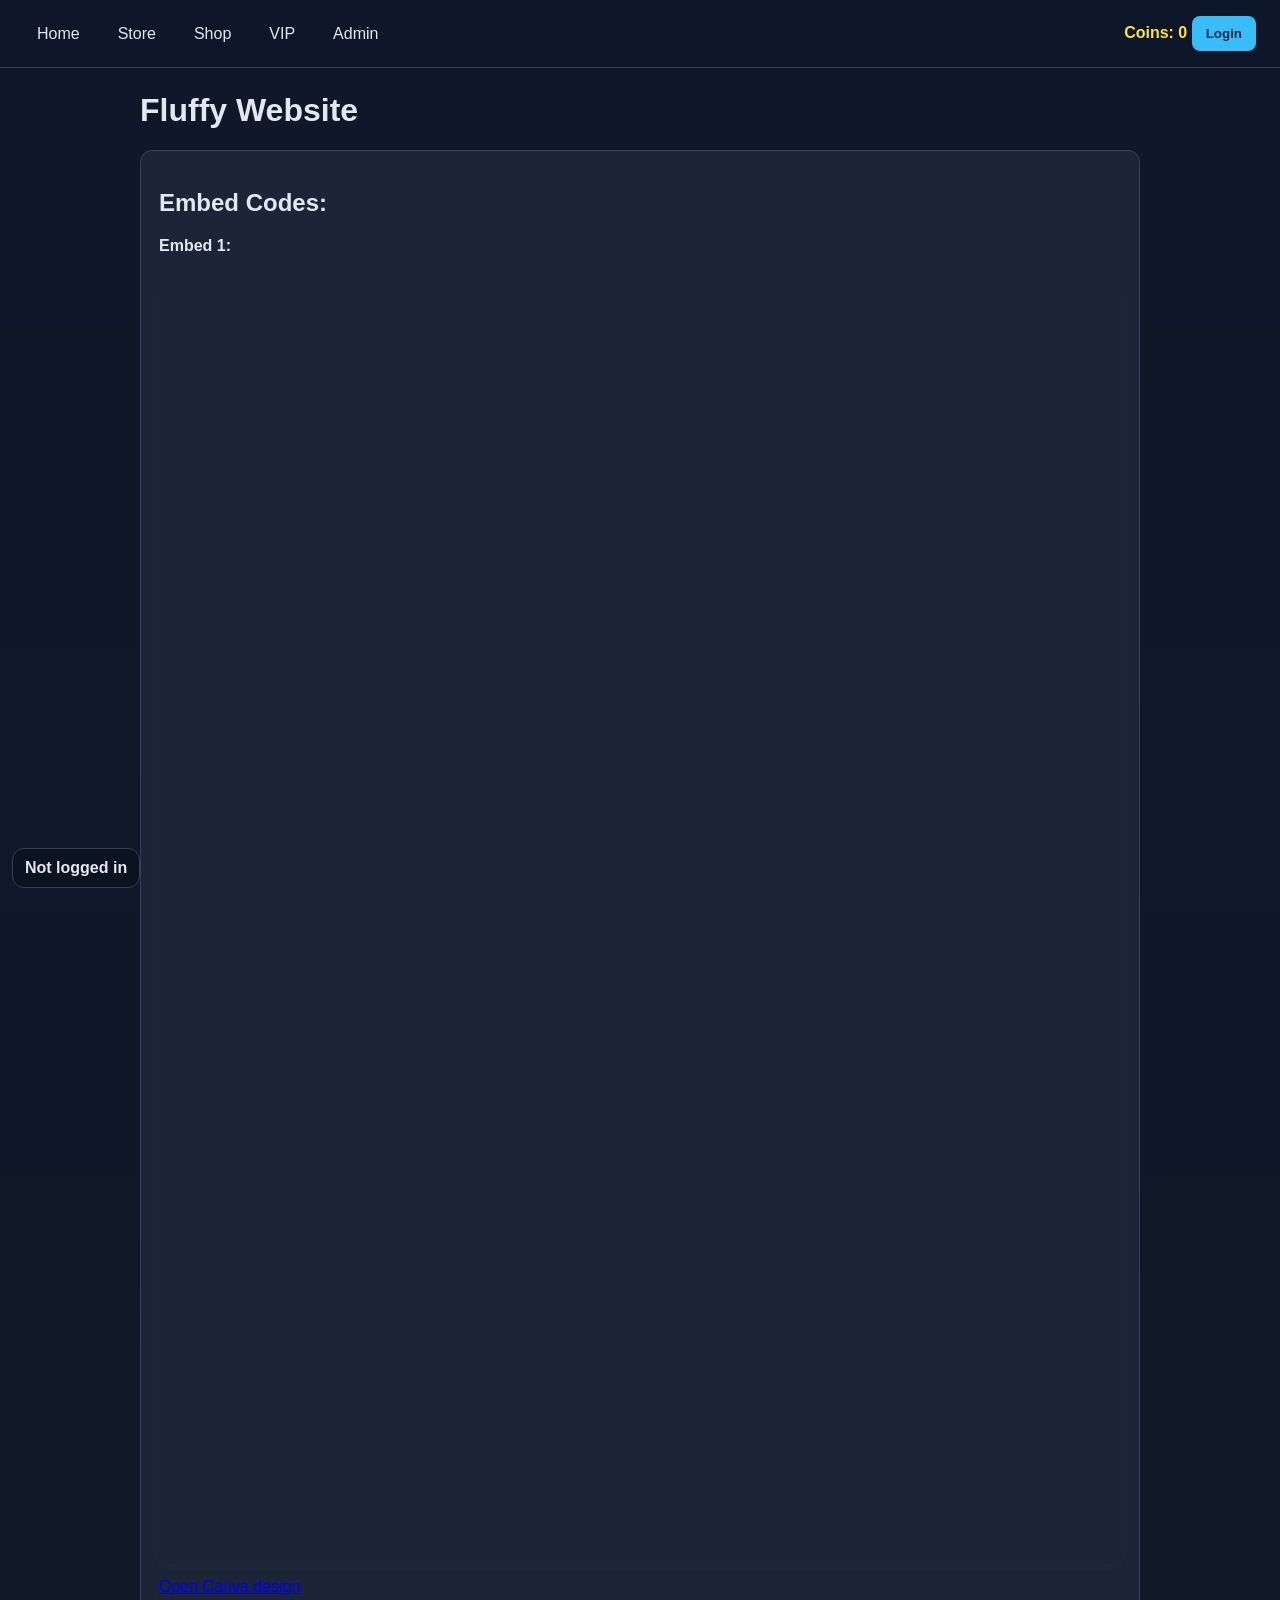
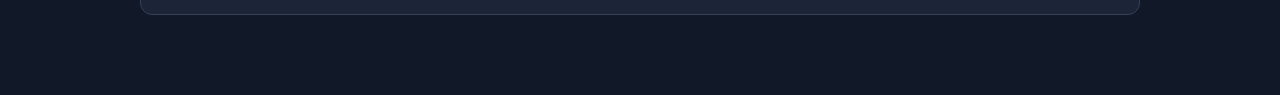
==== index.html @ 2a792d34 "Build multi-page Fluffy website with store, VIP, login, and admin portal" ====
<!doctype html>
<html>
<head>
  <meta charset="UTF-8" />
  <meta name="viewport" content="width=device-width, initial-scale=1" />
  <title>Fluffy Website</title>
  <link rel="stylesheet" href="styles.css" />
</head>
<body>
<header>
  <nav>
    <a href="/index.html">Home</a><a href="/store.html">Store</a><a href="/shop.html">Shop</a><a href="/vip.html">VIP</a><a href="/admin.html">Admin</a>
  </nav>
  <div><span id="coinBalance">Coins: 0</span> <button id="loginBtn">Login</button></div>
</header>
<main>
  <h1>Fluffy Website</h1>
  <div class="card">
    <h2>Embed Codes:</h2>
    <p><strong>Embed 1:</strong></p>
    <div style="position: relative; width: 100%; height: 0; padding-top: 133.3333%; padding-bottom: 0; box-shadow: 0 2px 8px 0 rgba(63,69,81,0.16); margin-top: 1.6em; margin-bottom: 0.9em; overflow: hidden; border-radius: 8px; will-change: transform;">
      <iframe loading="lazy" style="position: absolute; width: 100%; height: 100%; top: 0; left: 0; border: none; padding: 0;margin: 0;" src="https://www.canva.com/design/DAHDAg7zQJY/EMOIotft1hdBbtobkkbFfg/view?embed" allowfullscreen="allowfullscreen" allow="fullscreen"></iframe>
    </div>
    <a href="https://www.canva.com/design/DAHDAg7zQJY/EMOIotft1hdBbtobkkbFfg/view?utm_content=DAHDAg7zQJY&amp;utm_campaign=designshare&amp;utm_medium=embeds&amp;utm_source=link" target="_blank" rel="noopener">Open Canva design</a>
  </div>
</main>
<div id="accountBadge"></div>
<div class="modal" id="loginModal">
  <div class="card">
    <h3>Login / Sign up</h3>
    <button id="googleLoginBtn">Login with Google</button>
    <p class="notice">or login with email/password</p>
    <input id="loginEmail" placeholder="Email" /><input id="loginPassword" type="password" placeholder="Password" />
    <button id="loginSubmitBtn">Login</button>
    <hr>
    <input id="signupName" placeholder="Name" /><input id="signupEmail" placeholder="Email" /><input id="signupPassword" type="password" placeholder="Password" />
    <button id="signupBtn" class="secondary">Sign up</button>
    <p id="loginMessage"></p>
  </div>
</div>
<script src="app.js"></script>
</body>
</html>
---- styles.css ----
:root {
  --bg: #0f172a;
  --panel: #1e293b;
  --text: #e2e8f0;
  --accent: #38bdf8;
  --accent-2: #22c55e;
  --danger: #ef4444;
}

* { box-sizing: border-box; }
body {
  margin: 0;
  font-family: Arial, sans-serif;
  background: linear-gradient(180deg, #0f172a, #111827);
  color: var(--text);
  min-height: 100vh;
}
header {
  display: flex;
  justify-content: space-between;
  align-items: center;
  padding: 16px 24px;
  border-bottom: 1px solid #334155;
  position: sticky;
  top: 0;
  background: rgba(15, 23, 42, 0.9);
  backdrop-filter: blur(8px);
  z-index: 10;
}
nav a {
  color: var(--text);
  text-decoration: none;
  margin-right: 12px;
  padding: 8px 12px;
  border-radius: 8px;
  border: 1px solid transparent;
}
nav a:hover { border-color: #475569; }
main {
  width: min(1000px, 92vw);
  margin: 24px auto 80px;
}
.card {
  background: rgba(30, 41, 59, 0.8);
  border: 1px solid #334155;
  border-radius: 12px;
  padding: 18px;
  margin-bottom: 16px;
}
button {
  background: var(--accent);
  color: #082f49;
  border: none;
  border-radius: 8px;
  padding: 10px 14px;
  font-weight: 700;
  cursor: pointer;
}
button.secondary {
  background: #334155;
  color: var(--text);
}
button.danger {
  background: var(--danger);
  color: white;
}
input {
  width: 100%;
  padding: 10px;
  margin: 6px 0 12px;
  border-radius: 8px;
  border: 1px solid #64748b;
  background: #0b1220;
  color: var(--text);
}
.row {
  display: grid;
  grid-template-columns: repeat(auto-fit, minmax(220px, 1fr));
  gap: 12px;
}
.notice { color: #94a3b8; }
.error { color: #fca5a5; }
.success { color: #86efac; }
#accountBadge {
  position: fixed;
  left: 12px;
  bottom: 12px;
  background: #0b1220;
  border: 1px solid #334155;
  border-radius: 12px;
  padding: 10px 12px;
}
#coinBalance {
  font-weight: 700;
  color: #fde047;
}
.modal {
  position: fixed;
  inset: 0;
  background: rgba(2, 6, 23, 0.7);
  display: none;
  align-items: center;
  justify-content: center;
  z-index: 30;
}
.modal .card { width: min(420px, 92vw); }
.table {
  width: 100%;
  border-collapse: collapse;
}
.table th, .table td {
  border-bottom: 1px solid #334155;
  padding: 8px;
  text-align: left;
}
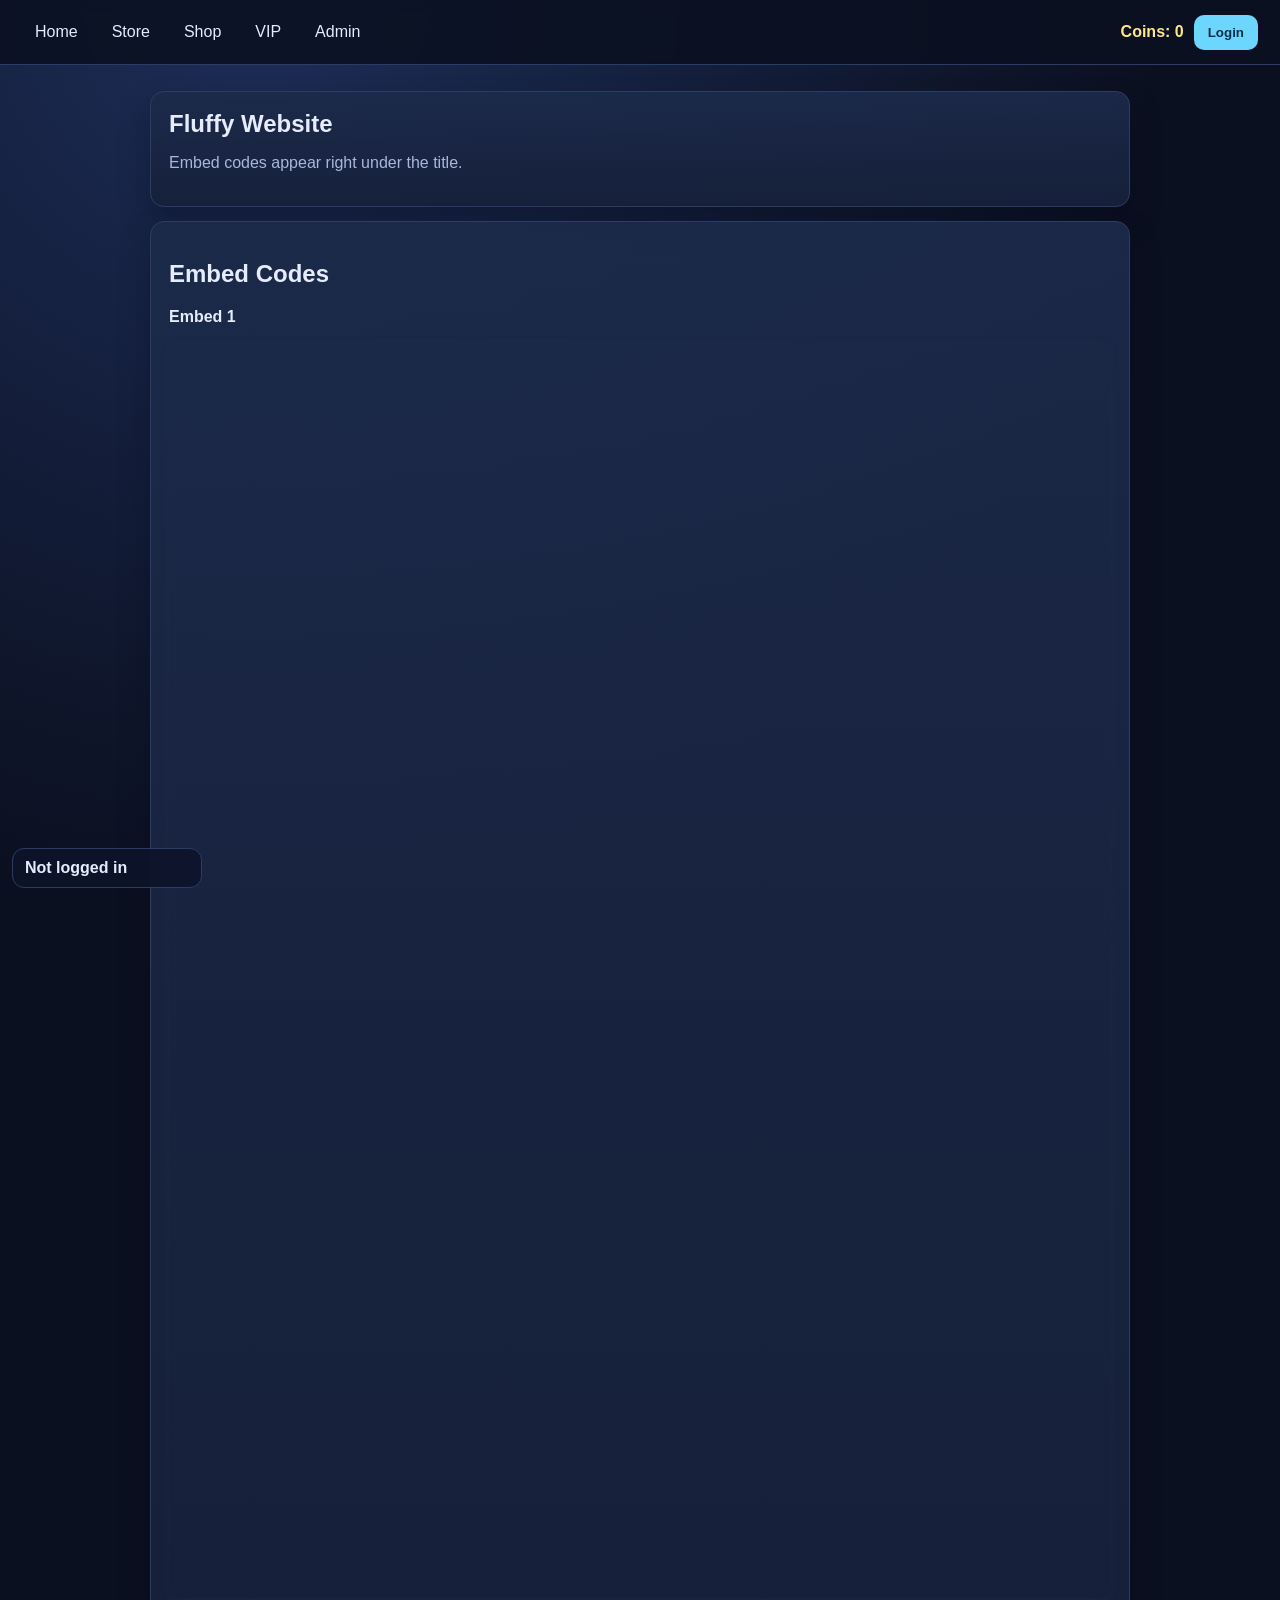
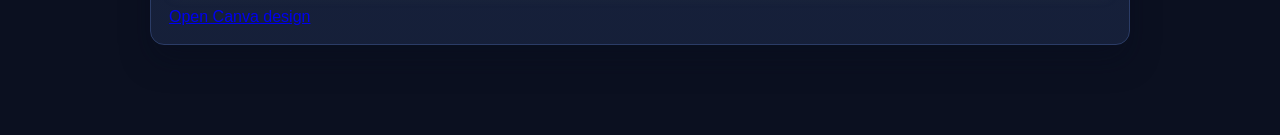
==== commit f228112c: "Refine Fluffy site design and tighten VIP/auth/coin flows" ====
--- a/index.html
+++ b/index.html
@@ -1,43 +1,74 @@
 <!doctype html>
-<html>
-<head>
-  <meta charset="UTF-8" />
-  <meta name="viewport" content="width=device-width, initial-scale=1" />
-  <title>Fluffy Website</title>
-  <link rel="stylesheet" href="styles.css" />
-</head>
-<body>
-<header>
-  <nav>
-    <a href="/index.html">Home</a><a href="/store.html">Store</a><a href="/shop.html">Shop</a><a href="/vip.html">VIP</a><a href="/admin.html">Admin</a>
-  </nav>
-  <div><span id="coinBalance">Coins: 0</span> <button id="loginBtn">Login</button></div>
-</header>
-<main>
-  <h1>Fluffy Website</h1>
-  <div class="card">
-    <h2>Embed Codes:</h2>
-    <p><strong>Embed 1:</strong></p>
-    <div style="position: relative; width: 100%; height: 0; padding-top: 133.3333%; padding-bottom: 0; box-shadow: 0 2px 8px 0 rgba(63,69,81,0.16); margin-top: 1.6em; margin-bottom: 0.9em; overflow: hidden; border-radius: 8px; will-change: transform;">
-      <iframe loading="lazy" style="position: absolute; width: 100%; height: 100%; top: 0; left: 0; border: none; padding: 0;margin: 0;" src="https://www.canva.com/design/DAHDAg7zQJY/EMOIotft1hdBbtobkkbFfg/view?embed" allowfullscreen="allowfullscreen" allow="fullscreen"></iframe>
+<html lang="en">
+  <head>
+    <meta charset="UTF-8" />
+    <meta name="viewport" content="width=device-width, initial-scale=1.0" />
+    <title>Fluffy Website</title>
+    <link rel="stylesheet" href="styles.css" />
+  </head>
+  <body>
+    <header class="site-header">
+      <nav>
+        <a href="index.html">Home</a>
+        <a href="store.html">Store</a>
+        <a href="shop.html">Shop</a>
+        <a href="vip.html">VIP</a>
+        <a href="admin.html">Admin</a>
+      </nav>
+      <div class="header-actions">
+        <span id="coinBalance">Coins: 0</span>
+        <button id="loginBtn">Login</button>
+      </div>
+    </header>
+
+    <main>
+      <section class="card hero-card">
+        <h1>Fluffy Website</h1>
+        <p class="notice">Embed codes appear right under the title.</p>
+      </section>
+
+      <section class="card">
+        <h2>Embed Codes</h2>
+        <p><strong>Embed 1</strong></p>
+        <div class="embed-wrap">
+          <iframe
+            loading="lazy"
+            src="https://www.canva.com/design/DAHDAg7zQJY/EMOIotft1hdBbtobkkbFfg/view?embed"
+            allowfullscreen="allowfullscreen"
+            allow="fullscreen"
+          ></iframe>
+        </div>
+        <a
+          href="https://www.canva.com/design/DAHDAg7zQJY/EMOIotft1hdBbtobkkbFfg/view?utm_content=DAHDAg7zQJY&utm_campaign=designshare&utm_medium=embeds&utm_source=link"
+          target="_blank"
+          rel="noopener"
+        >
+          Open Canva design
+        </a>
+      </section>
+    </main>
+
+    <div id="accountBadge"></div>
+    <div class="modal" id="loginModal">
+      <div class="card modal-card">
+        <h3>Login / Sign up</h3>
+        <button id="googleLoginBtn">Login with Google</button>
+        <p class="notice">(Demo mode) Google login uses prompts.</p>
+
+        <h4>Email + Password Login</h4>
+        <input id="loginEmail" placeholder="Email" />
+        <input id="loginPassword" type="password" placeholder="Password" />
+        <button id="loginSubmitBtn">Login</button>
+
+        <h4>Create Account</h4>
+        <input id="signupName" placeholder="Display name" />
+        <input id="signupEmail" placeholder="Email" />
+        <input id="signupPassword" type="password" placeholder="Password" />
+        <button id="signupBtn" class="secondary">Sign up</button>
+        <p id="loginMessage"></p>
+      </div>
     </div>
-    <a href="https://www.canva.com/design/DAHDAg7zQJY/EMOIotft1hdBbtobkkbFfg/view?utm_content=DAHDAg7zQJY&amp;utm_campaign=designshare&amp;utm_medium=embeds&amp;utm_source=link" target="_blank" rel="noopener">Open Canva design</a>
-  </div>
-</main>
-<div id="accountBadge"></div>
-<div class="modal" id="loginModal">
-  <div class="card">
-    <h3>Login / Sign up</h3>
-    <button id="googleLoginBtn">Login with Google</button>
-    <p class="notice">or login with email/password</p>
-    <input id="loginEmail" placeholder="Email" /><input id="loginPassword" type="password" placeholder="Password" />
-    <button id="loginSubmitBtn">Login</button>
-    <hr>
-    <input id="signupName" placeholder="Name" /><input id="signupEmail" placeholder="Email" /><input id="signupPassword" type="password" placeholder="Password" />
-    <button id="signupBtn" class="secondary">Sign up</button>
-    <p id="loginMessage"></p>
-  </div>
-</div>
-<script src="app.js"></script>
-</body>
+
+    <script src="app.js"></script>
+  </body>
 </html>
--- a/styles.css
+++ b/styles.css
@@ -1,115 +1,191 @@
 :root {
-  --bg: #0f172a;
-  --panel: #1e293b;
-  --text: #e2e8f0;
-  --accent: #38bdf8;
-  --accent-2: #22c55e;
-  --danger: #ef4444;
+  --bg: #0b1020;
+  --panel: #16203a;
+  --panel-soft: #1c2a4a;
+  --text: #e5ecff;
+  --muted: #aab7dc;
+  --border: #2b3c66;
+  --accent: #6dd6ff;
+  --accent-ink: #063047;
+  --success: #76f3b2;
+  --error: #ff9da5;
 }
 
-* { box-sizing: border-box; }
+* {
+  box-sizing: border-box;
+}
+
 body {
   margin: 0;
-  font-family: Arial, sans-serif;
-  background: linear-gradient(180deg, #0f172a, #111827);
+  font-family: Inter, Arial, sans-serif;
   color: var(--text);
-  min-height: 100vh;
+  background: radial-gradient(circle at 20% 0%, #1d2d57 0%, var(--bg) 45%);
 }
-header {
+
+.site-header {
+  position: sticky;
+  top: 0;
+  z-index: 10;
   display: flex;
   justify-content: space-between;
   align-items: center;
-  padding: 16px 24px;
-  border-bottom: 1px solid #334155;
-  position: sticky;
-  top: 0;
-  background: rgba(15, 23, 42, 0.9);
-  backdrop-filter: blur(8px);
-  z-index: 10;
+  gap: 16px;
+  padding: 14px 22px;
+  border-bottom: 1px solid var(--border);
+  background: rgba(11, 16, 32, 0.88);
+  backdrop-filter: blur(6px);
 }
+
+nav {
+  display: flex;
+  flex-wrap: wrap;
+  gap: 8px;
+}
+
 nav a {
+  text-decoration: none;
   color: var(--text);
-  text-decoration: none;
-  margin-right: 12px;
+  border: 1px solid transparent;
+  border-radius: 999px;
   padding: 8px 12px;
+}
+
+nav a:hover {
+  border-color: var(--border);
+  background: rgba(109, 214, 255, 0.08);
+}
+
+.header-actions {
+  display: flex;
+  align-items: center;
+  gap: 10px;
+}
+
+#coinBalance {
+  color: #ffe68a;
+  font-weight: 700;
+}
+
+main {
+  width: min(980px, 92vw);
+  margin: 26px auto 90px;
+}
+
+.hero-card h1 {
+  margin-top: 0;
+  margin-bottom: 8px;
+}
+
+.card {
+  border: 1px solid var(--border);
+  border-radius: 14px;
+  padding: 18px;
+  margin-bottom: 14px;
+  background: linear-gradient(180deg, rgba(28, 42, 74, 0.9), rgba(22, 32, 58, 0.96));
+  box-shadow: 0 16px 30px rgba(5, 12, 28, 0.35);
+}
+
+.embed-wrap {
+  position: relative;
+  width: 100%;
+  height: 0;
+  padding-top: 133.3333%;
+  margin: 16px 0 10px;
+  overflow: hidden;
   border-radius: 8px;
-  border: 1px solid transparent;
+  box-shadow: 0 2px 8px rgba(63, 69, 81, 0.16);
 }
-nav a:hover { border-color: #475569; }
-main {
-  width: min(1000px, 92vw);
-  margin: 24px auto 80px;
+
+.embed-wrap iframe {
+  position: absolute;
+  inset: 0;
+  width: 100%;
+  height: 100%;
+  border: 0;
 }
-.card {
-  background: rgba(30, 41, 59, 0.8);
-  border: 1px solid #334155;
-  border-radius: 12px;
-  padding: 18px;
-  margin-bottom: 16px;
+
+.row {
+  display: grid;
+  grid-template-columns: repeat(auto-fit, minmax(230px, 1fr));
+  gap: 12px;
 }
+
+label {
+  font-size: 0.92rem;
+  color: var(--muted);
+}
+
+input {
+  width: 100%;
+  margin-top: 6px;
+  margin-bottom: 10px;
+  padding: 10px;
+  border-radius: 10px;
+  border: 1px solid #4e6297;
+  color: var(--text);
+  background: #0c1530;
+}
+
 button {
+  border: 0;
+  border-radius: 10px;
+  font-weight: 700;
+  padding: 10px 14px;
+  cursor: pointer;
   background: var(--accent);
-  color: #082f49;
-  border: none;
-  border-radius: 8px;
-  padding: 10px 14px;
-  font-weight: 700;
-  cursor: pointer;
+  color: var(--accent-ink);
 }
+
 button.secondary {
-  background: #334155;
+  background: #33456f;
   color: var(--text);
 }
-button.danger {
-  background: var(--danger);
-  color: white;
+
+.notice {
+  color: var(--muted);
 }
-input {
-  width: 100%;
-  padding: 10px;
-  margin: 6px 0 12px;
-  border-radius: 8px;
-  border: 1px solid #64748b;
-  background: #0b1220;
-  color: var(--text);
+
+.success {
+  color: var(--success);
 }
-.row {
-  display: grid;
-  grid-template-columns: repeat(auto-fit, minmax(220px, 1fr));
-  gap: 12px;
+
+.error {
+  color: var(--error);
 }
-.notice { color: #94a3b8; }
-.error { color: #fca5a5; }
-.success { color: #86efac; }
+
 #accountBadge {
   position: fixed;
+  bottom: 12px;
   left: 12px;
-  bottom: 12px;
-  background: #0b1220;
-  border: 1px solid #334155;
+  border: 1px solid var(--border);
   border-radius: 12px;
+  background: rgba(13, 21, 43, 0.95);
   padding: 10px 12px;
+  min-width: 190px;
 }
-#coinBalance {
-  font-weight: 700;
-  color: #fde047;
-}
+
 .modal {
+  display: none;
   position: fixed;
   inset: 0;
-  background: rgba(2, 6, 23, 0.7);
-  display: none;
+  z-index: 20;
+  background: rgba(6, 10, 18, 0.75);
   align-items: center;
   justify-content: center;
-  z-index: 30;
 }
-.modal .card { width: min(420px, 92vw); }
+
+.modal-card {
+  width: min(440px, 92vw);
+}
+
 .table {
   width: 100%;
   border-collapse: collapse;
 }
-.table th, .table td {
-  border-bottom: 1px solid #334155;
+
+.table th,
+.table td {
+  text-align: left;
   padding: 8px;
-  text-align: left;
+  border-bottom: 1px solid var(--border);
 }
